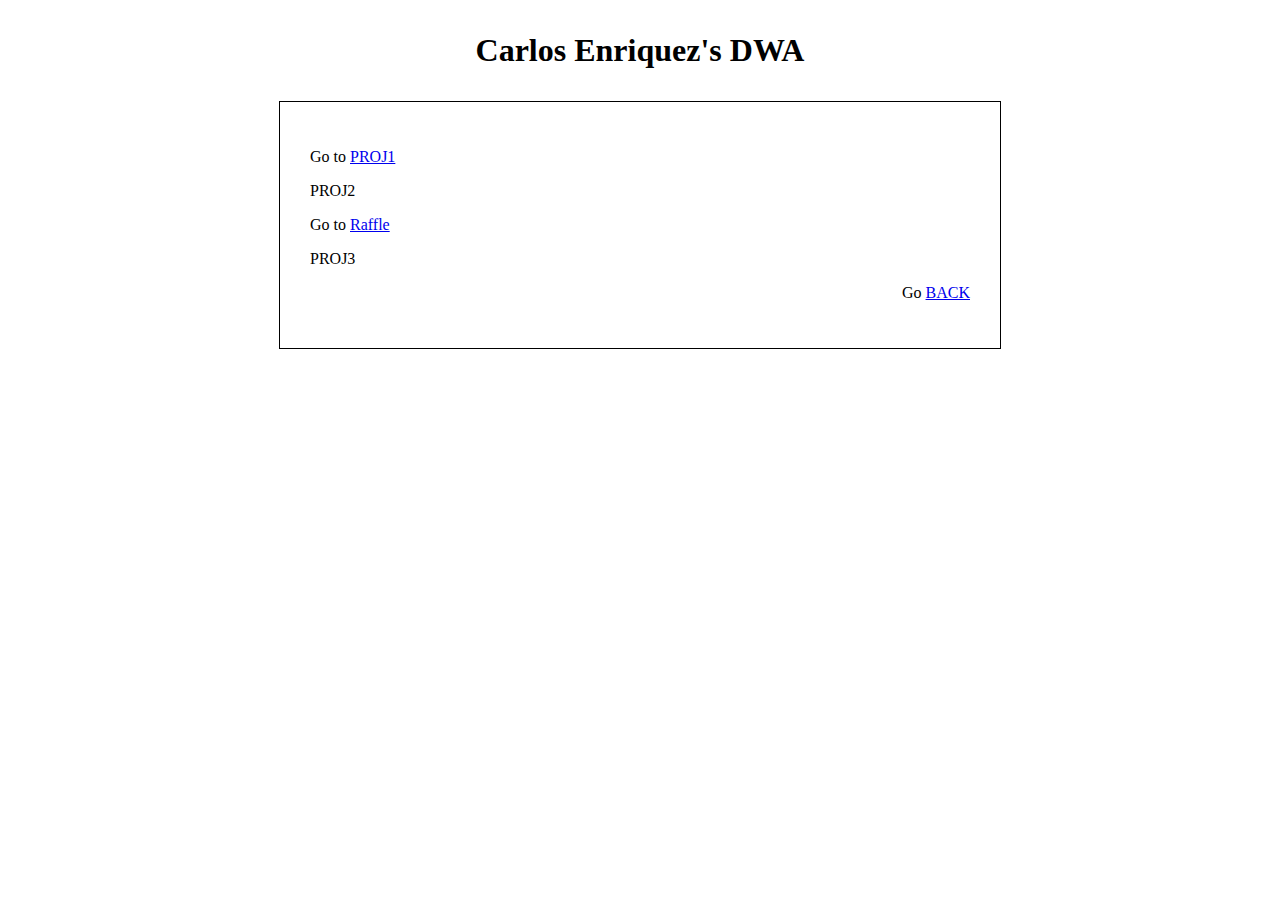
==== index.html @ 4ba9455c "first commit" ====
<!DOCTYPE HTML>
<html>
<head>
	    <meta http-equiv="Content-Type" content="text/html; charset=UTF-8">
        <title>Building Dynamic Web Applications</title>
       
	<style type='text/css'>        
    	#wrapper{
					border:1px solid black;
					width:660px;
					margin:0px auto;
					padding:30px;
				}
    </style>
</head>

<body>
<h1><p style="text-align:center">Carlos Enriquez's DWA</p></h1>
    <div id='wrapper'>
        <p>Go to <a href="p1/index.html">PROJ1</a></p>
      <p>PROJ2</p>
        <p>Go to <a href="p2/index.php">Raffle</a></p>
      <p>PROJ3</p>
      <p style="text-align:right">Go <a href="../index.html">BACK</a></p>
    </div>
</body>
</html>
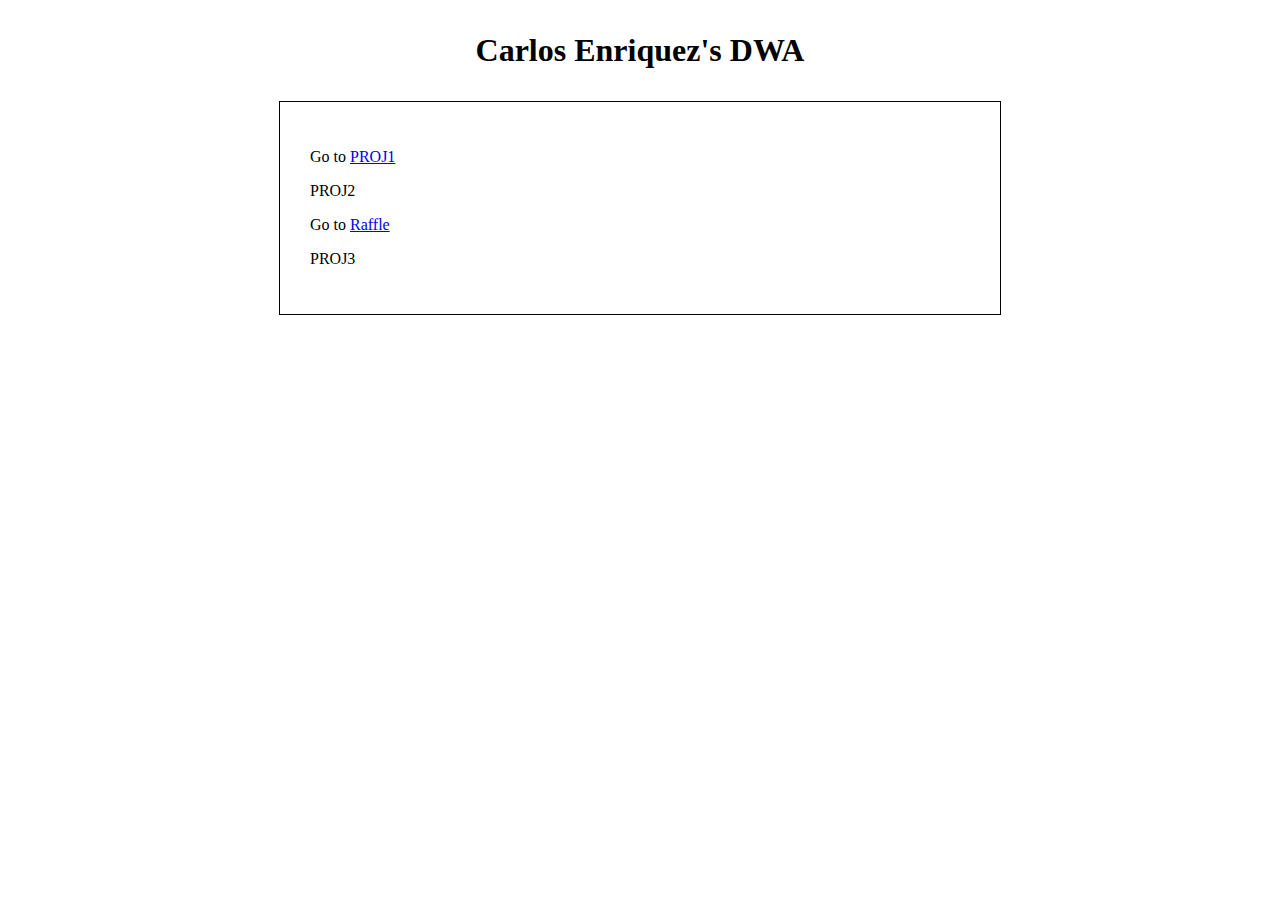
==== commit 2757d982: "change my index.html first time" ====
--- a/index.html
+++ b/index.html
@@ -21,7 +21,7 @@
       <p>PROJ2</p>
         <p>Go to <a href="p2/index.php">Raffle</a></p>
       <p>PROJ3</p>
-      <p style="text-align:right">Go <a href="../index.html">BACK</a></p>
+      
     </div>
 </body>
 </html>
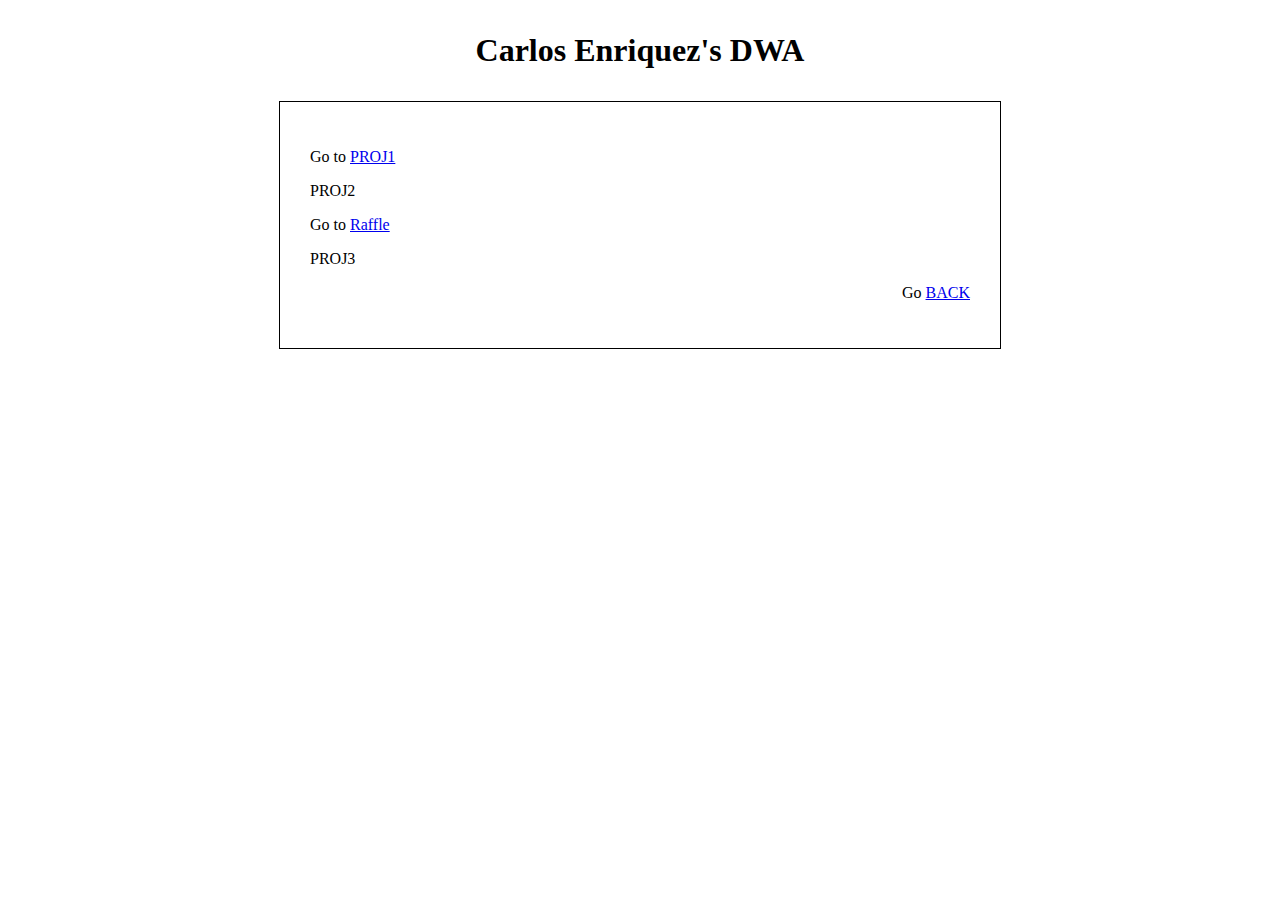
==== commit 225beeb2: "update index.html" ====
--- a/index.html
+++ b/index.html
@@ -21,7 +21,7 @@
       <p>PROJ2</p>
         <p>Go to <a href="p2/index.php">Raffle</a></p>
       <p>PROJ3</p>
-      
+      <p style="text-align:right">Go <a href="../index.html">BACK</a></p>
     </div>
 </body>
 </html>
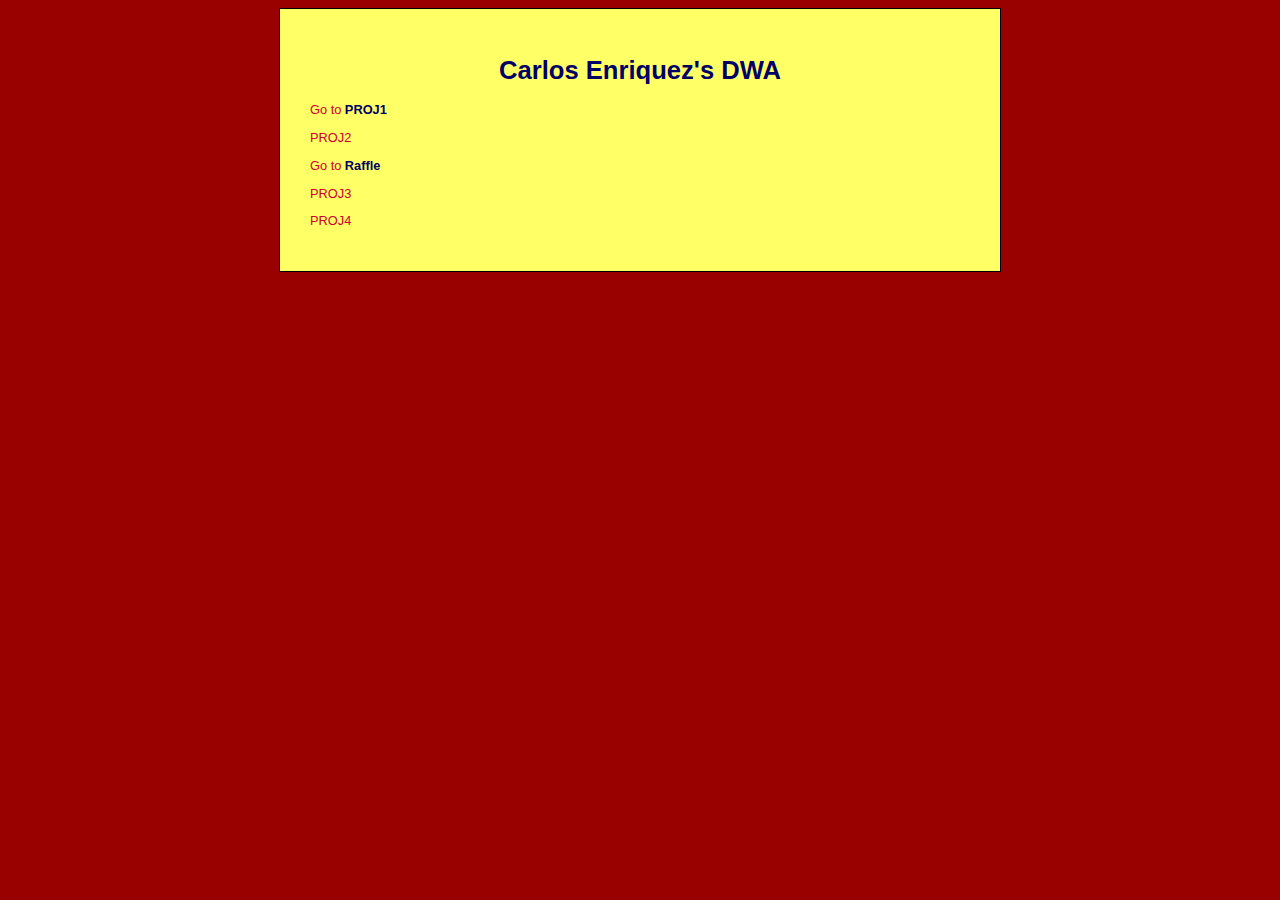
==== commit fc59c45d: "update css" ====
--- a/index.html
+++ b/index.html
@@ -3,25 +3,20 @@
 <head>
 	    <meta http-equiv="Content-Type" content="text/html; charset=UTF-8">
         <title>Building Dynamic Web Applications</title>
-       
-	<style type='text/css'>        
-    	#wrapper{
-					border:1px solid black;
-					width:660px;
-					margin:0px auto;
-					padding:30px;
-				}
-    </style>
+       <link href="css/style.css" rel="stylesheet" type="text/css" />
+	
 </head>
 
 <body>
-<h1><p style="text-align:center">Carlos Enriquez's DWA</p></h1>
-    <div id='wrapper'>
-        <p>Go to <a href="p1/index.html">PROJ1</a></p>
-      <p>PROJ2</p>
-        <p>Go to <a href="p2/index.php">Raffle</a></p>
-      <p>PROJ3</p>
-      <p style="text-align:right">Go <a href="../index.html">BACK</a></p>
+<div id="wrapper">
+	    <h1 style="text-align:center">Carlos Enriquez's DWA</h1>
+       
+            <p style="color:#C03">Go to <a href="p1/index.html">PROJ1</a></p>
+            <p style="color:#C03">PROJ2</p>
+            <p style="color:#C03">Go to <a href="p2/index.php">Raffle</a></p>
+            <p style="color:#C03">PROJ3</p>
+  	        <p style="color:#C03">PROJ4</p>
+           
     </div>
 </body>
 </html>
--- a/css/style.css
+++ b/css/style.css
@@ -0,0 +1,67 @@
+@charset "UTF-8";
+#wrapper{
+					border:1px solid black;
+					width:660px;
+					margin:0px auto;
+					padding:30px;
+					background-color:#FF6;
+				}
+				
+	
+body {
+	background-color:#900;
+	font-family: Arial, Helvetica, sans-serif;
+	font-size: 80%;
+	color:#006;
+}
+
+header{
+	background-color: #393;
+	color: #903;
+	padding-left: 5px;
+	padding-right: 5px;
+}
+
+h2,h3{
+	color: #903;
+}
+
+header h1,h2{
+	color: #903;
+	}
+
+
+a:link, a:visited{
+	color: #006;
+	text-decoration:none;
+		font-weight:bold;
+	
+}
+a:hover{
+	text-decoration:blink;
+	color:#903;
+	background-color:#FC0;
+	}
+	
+a:ul{
+	list-style-type:none;
+	text-decoration:none;
+	}
+	
+nav ul{
+		text-decoration:none;
+		list-style-type: none;
+		margin:0;
+		padding:0;
+		
+	}
+/*nav a:link, nav a:visited, nav a:hover, nav p {
+	background-color: #FFC;
+	color: #309;
+	text-decoration:none;
+	}
+*/	
+hgroup, nav p, footer{
+	color: #006;
+	text-decoration:none;
+	}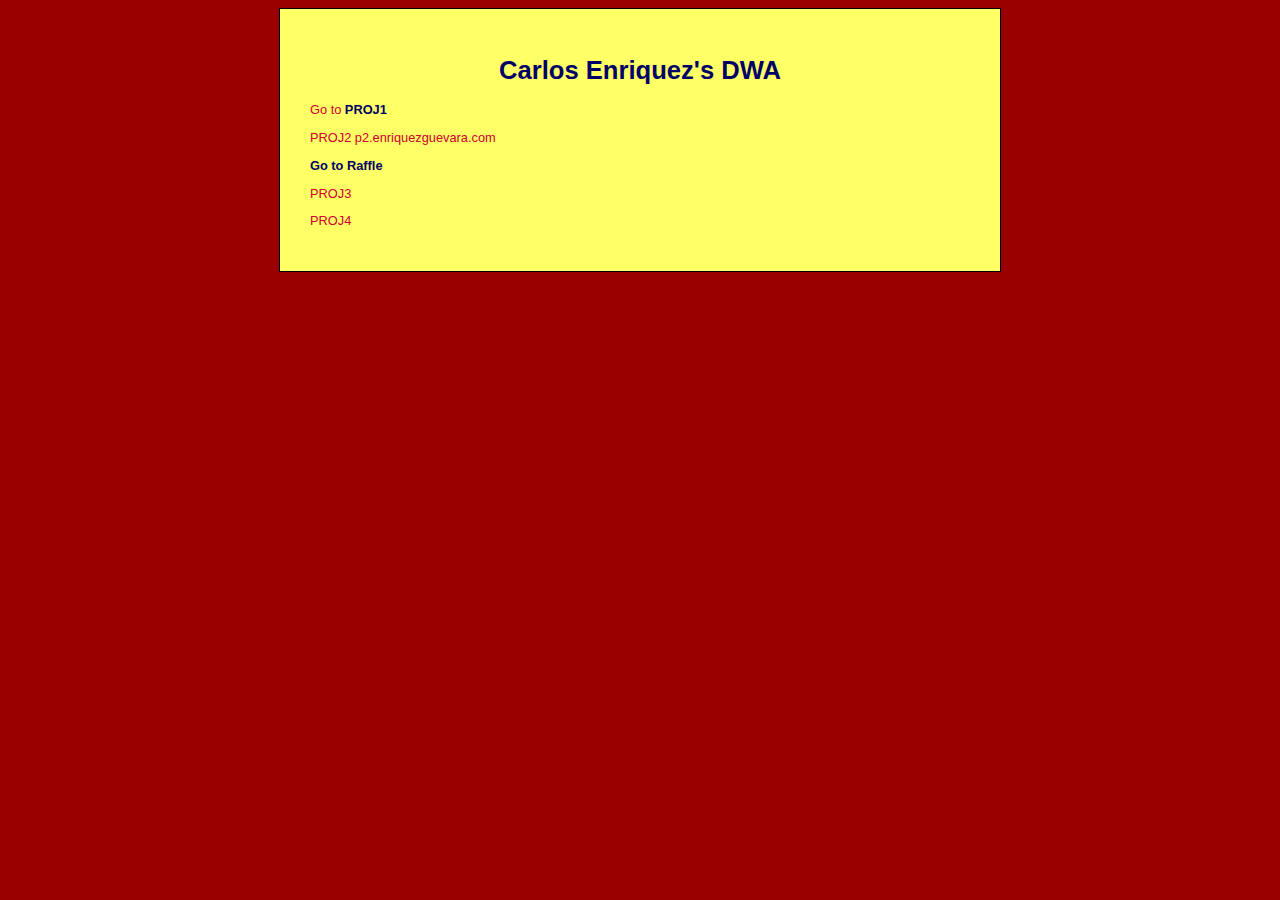
==== commit 79e21520: "line p2.enr" ====
--- a/index.html
+++ b/index.html
@@ -12,7 +12,7 @@
 	    <h1 style="text-align:center">Carlos Enriquez's DWA</h1>
        
             <p style="color:#C03">Go to <a href="p1/index.html">PROJ1</a></p>
-            <p style="color:#C03">PROJ2</p>
+            <p style="color:#C03">PROJ2 p2.enriquezguevara.com<a href="p2.enriquezguevara.com"</a></p>
             <p style="color:#C03">Go to <a href="p2/index.php">Raffle</a></p>
             <p style="color:#C03">PROJ3</p>
   	        <p style="color:#C03">PROJ4</p>
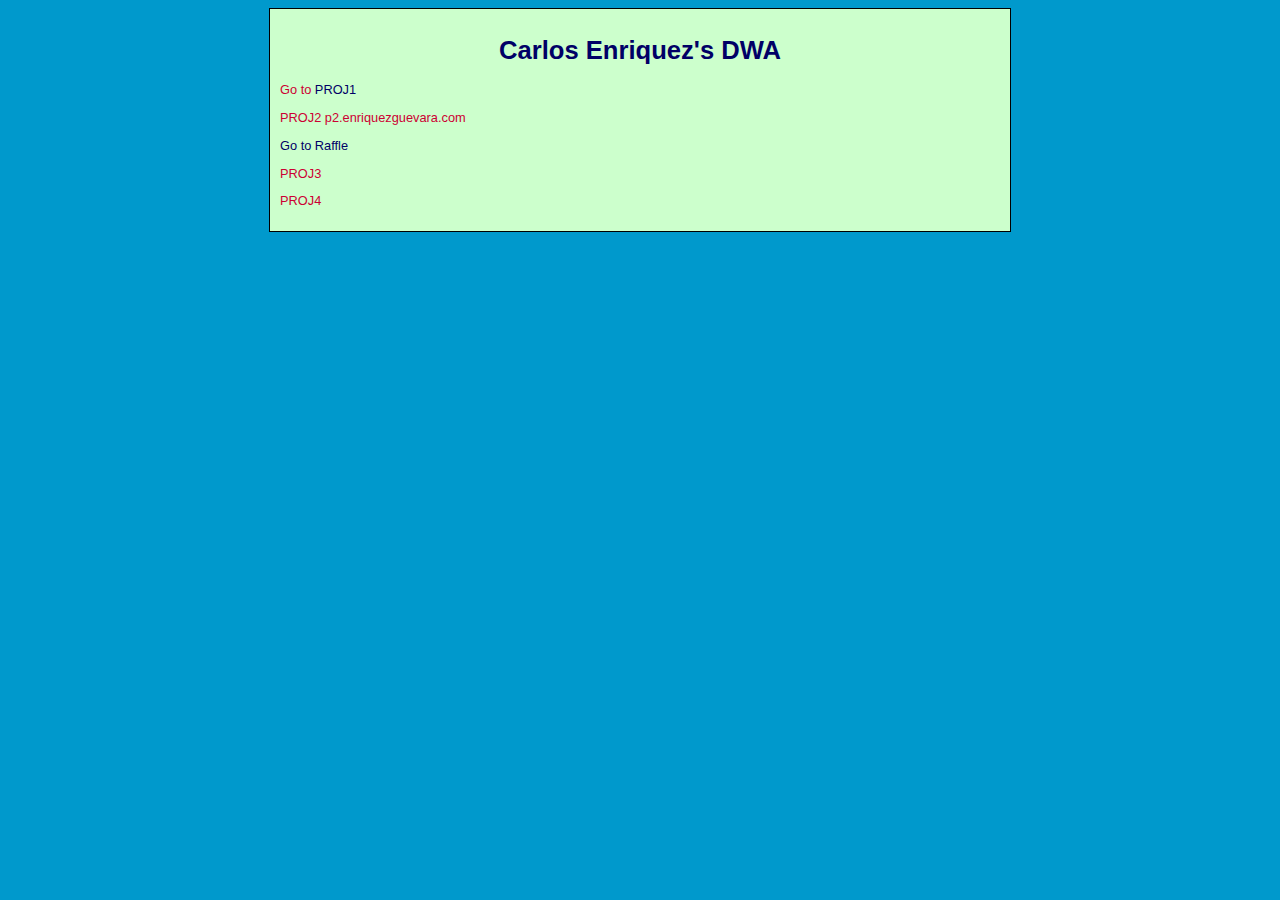
==== commit fdcac072: "style2" ====
--- a/index.html
+++ b/index.html
@@ -3,7 +3,7 @@
 <head>
 	    <meta http-equiv="Content-Type" content="text/html; charset=UTF-8">
         <title>Building Dynamic Web Applications</title>
-       <link href="css/style.css" rel="stylesheet" type="text/css" />
+       <link href="css/style2.css" rel="stylesheet" type="text/css" />
 	
 </head>
 
--- a/css/style2.css
+++ b/css/style2.css
@@ -0,0 +1,89 @@
+@charset "UTF-8";
+#wrapper{
+					border:1px solid black;
+					width:720px;
+					margin:0px auto;
+					padding:10px;
+					background-color:#CFC;
+				
+				}
+				
+#wrapper2{
+					border:1px solid black;
+					width:720px;
+					margin:0px auto;
+					padding:10px;
+					background: #ff9 url(../assets/pics/BUHO.png) no-repeat right center;
+				}	
+body {
+	/*background-color:#393;*/background-color:#09C;
+	font-family: Arial, Helvetica, sans-serif;
+	font-size: 80%;
+	color:#006;
+}
+
+header{
+	/*background-color: #393;*/
+	
+	color: #903;
+	padding-left: 5px;
+	padding-right: 5px;
+	
+}
+
+h2,h3{
+	color: #903;
+}
+
+header h1,h2{
+	color: #903;
+	}
+
+
+a:link, a:visited{
+	color: #006;
+	text-decoration:none;
+	
+}
+a:hover{
+	text-decoration:blink;
+	color:#903;
+	background-color:#FC0;
+	}
+	
+a:ul{
+	list-style-type:none;
+	text-decoration:none;
+	}
+	
+nav ul{
+		text-decoration:none;
+		list-style-type: none;
+		margin:0;
+		padding:0;
+		
+	}
+/*nav a:link, nav a:visited, nav a:hover, nav p {
+	background-color: #FFC;
+	color: #309;
+	text-decoration:none;
+	}
+*/	
+hgroup, nav p, footer{
+	color: #006;
+	text-decoration:none;
+	}
+	
+span.highlight {
+	color: #903;
+	font-weight:bold;
+	font-style:italic;
+	letter-spacing: 0.05em;
+}
+
+span.highlight2 {
+	color: #F93;
+	font-weight:bold;
+	font-style:italic;
+	letter-spacing: 0.05em;
+}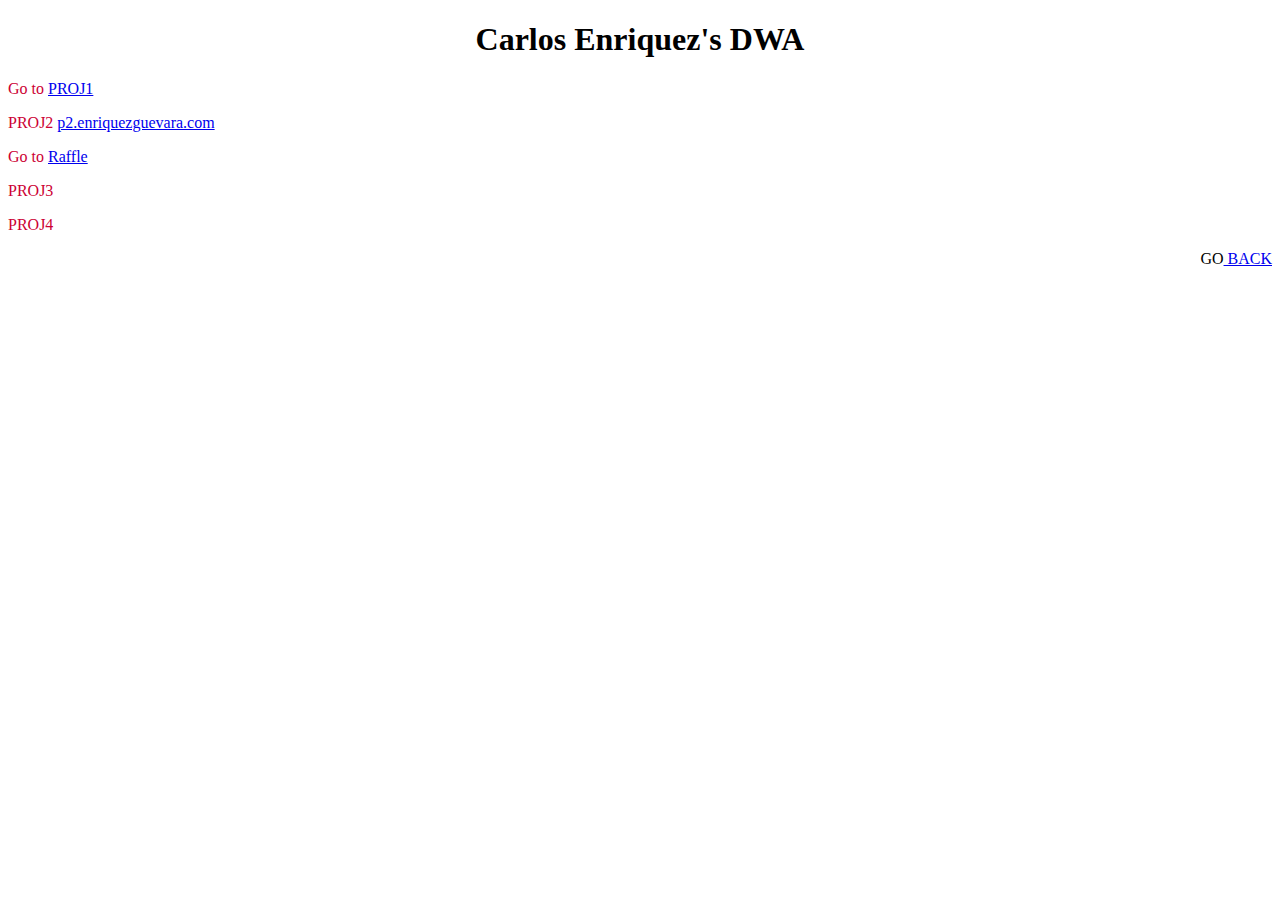
==== commit f706079d: "p2.domain.com" ====
--- a/index.html
+++ b/index.html
@@ -3,7 +3,7 @@
 <head>
 	    <meta http-equiv="Content-Type" content="text/html; charset=UTF-8">
         <title>Building Dynamic Web Applications</title>
-       <link href="css/style2.css" rel="stylesheet" type="text/css" />
+       <link href="css/style.css" rel="stylesheet" type="text/css" />
 	
 </head>
 
@@ -12,10 +12,12 @@
 	    <h1 style="text-align:center">Carlos Enriquez's DWA</h1>
        
             <p style="color:#C03">Go to <a href="p1/index.html">PROJ1</a></p>
-            <p style="color:#C03">PROJ2 p2.enriquezguevara.com<a href="p2.enriquezguevara.com"</a></p>
+            <p style="color:#C03">PROJ2 <a href="http://p2.enriquezguevara.com">p2.enriquezguevara.com</a></p>
             <p style="color:#C03">Go to <a href="p2/index.php">Raffle</a></p>
             <p style="color:#C03">PROJ3</p>
   	        <p style="color:#C03">PROJ4</p>
+            <p style="text-align:right">GO<a href="../index.html"> BACK</a></p>
+
            
     </div>
 </body>
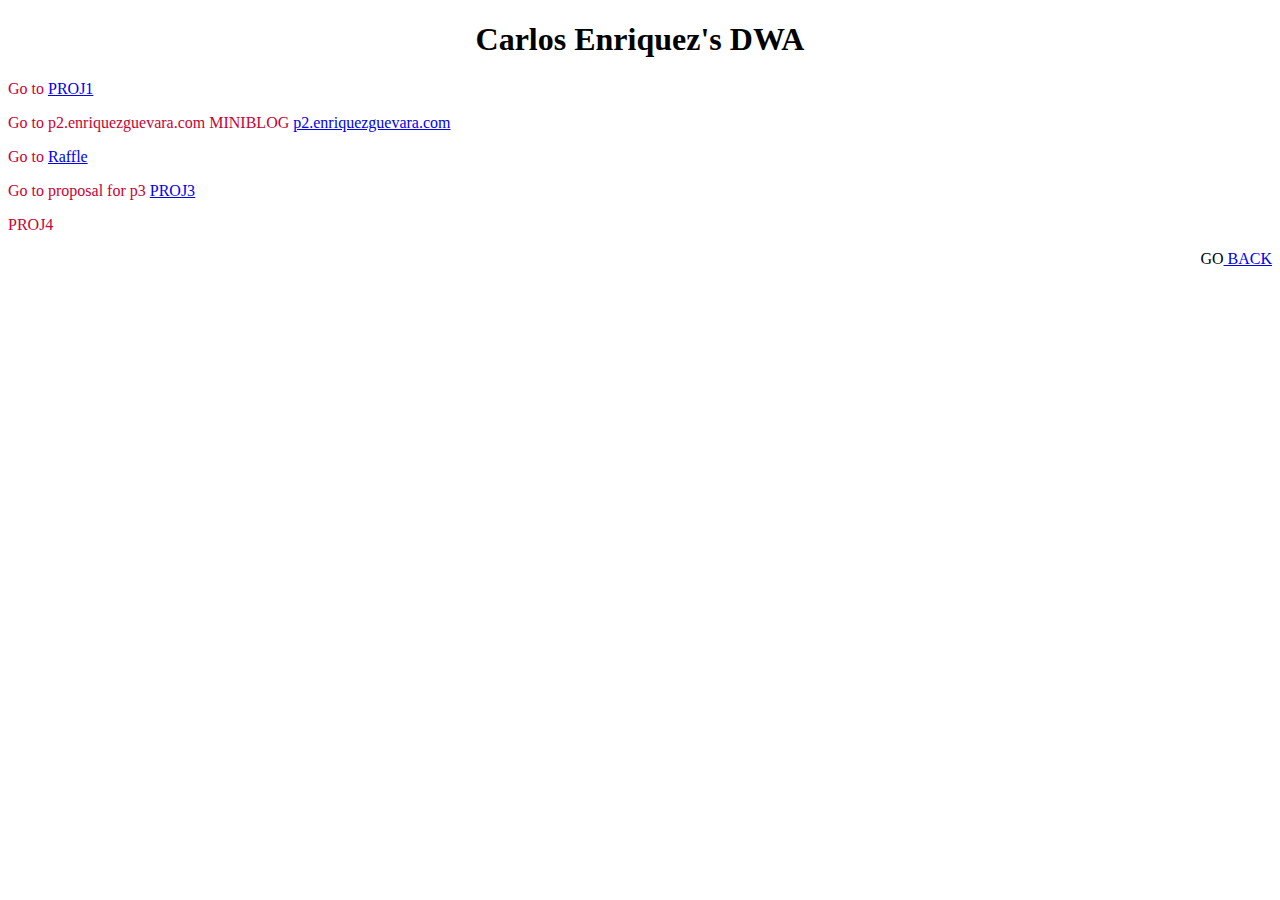
==== commit b13bcb9b: "p3.enriquezguevara.com" ====
--- a/index.html
+++ b/index.html
@@ -12,9 +12,9 @@
 	    <h1 style="text-align:center">Carlos Enriquez's DWA</h1>
        
             <p style="color:#C03">Go to <a href="p1/index.html">PROJ1</a></p>
-            <p style="color:#C03">PROJ2 <a href="http://p2.enriquezguevara.com">p2.enriquezguevara.com</a></p>
+            <p style="color:#C03">Go to p2.enriquezguevara.com MINIBLOG <a href="http://p2.enriquezguevara.com">p2.enriquezguevara.com</a></p>
             <p style="color:#C03">Go to <a href="p2/index.php">Raffle</a></p>
-            <p style="color:#C03">PROJ3</p>
+            <p style="color:#C03">Go to proposal for p3 <a href="p3/index.html">PROJ3</a></p>
   	        <p style="color:#C03">PROJ4</p>
             <p style="text-align:right">GO<a href="../index.html"> BACK</a></p>
 
